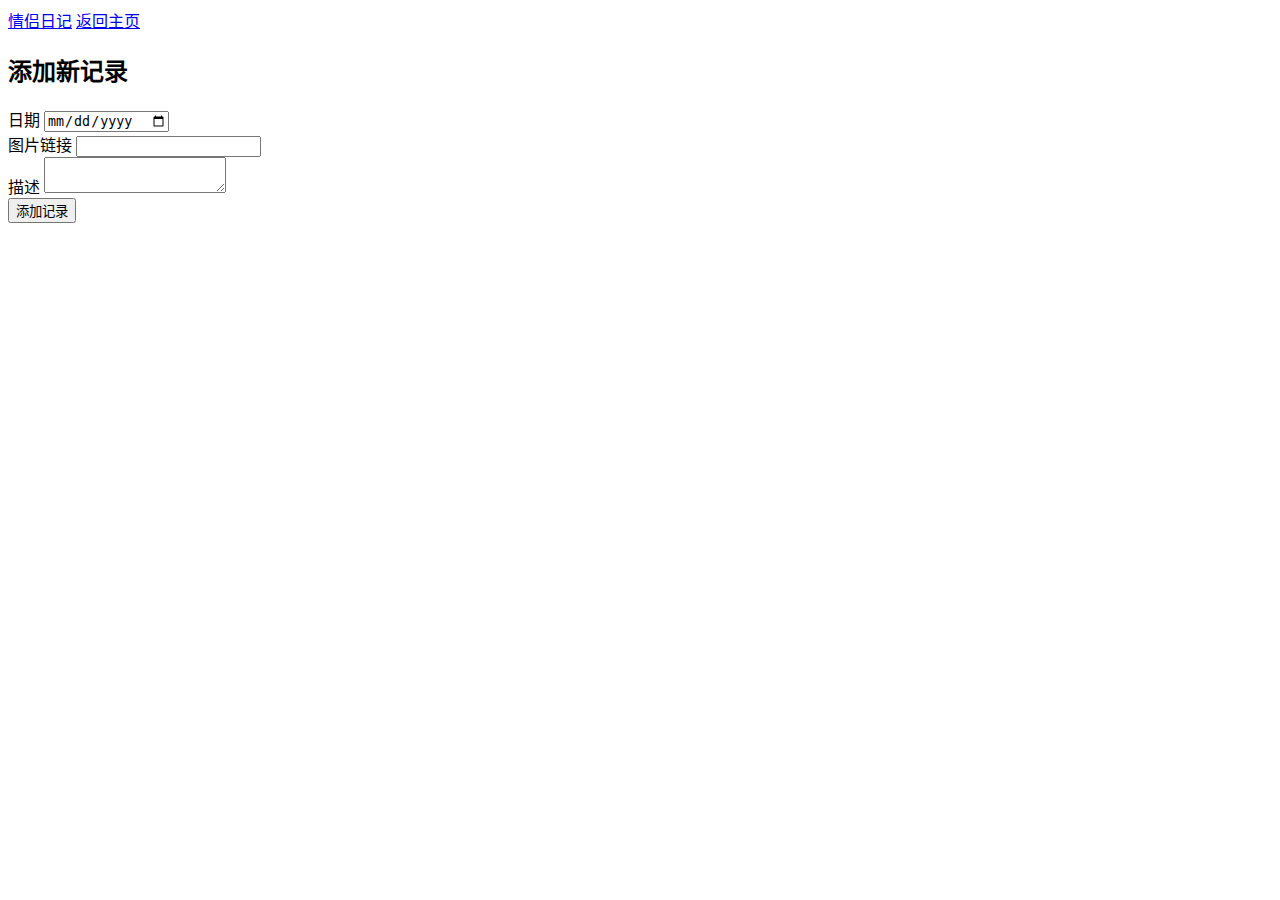
==== app/templates/add_entry.html @ fd56b755 "将bootstrap和vue替换为本地文件，防止被墙。 修改页面文字为中文" ====
<!DOCTYPE html>
<html lang="zh-CN">
<head>
    <meta charset="UTF-8">
    <meta name="viewport" content="width=device-width, initial-scale=1.0">
    <title>添加记录 - 情侣日记</title>
    <!-- 在 Vue 3 脚本之前引入 jQuery 和 Popper.js -->
    <script src="[[ url_for('static', filename='js/jquery.min.js') ]]"></script>
    <script src="[[ url_for('static', filename='js/popper.min.js') ]]"></script>
    <script src="[[ url_for('static', filename='js/bootstrap.min.js') ]]"></script>
    <script src="[[ url_for('static', filename='js/vue.global.js') ]]"></script>
    <script src="[[ url_for('static', filename='js/app.js') ]]"></script>
    <link rel="stylesheet" href="[[ url_for('static', filename='css/bootstrap.min.css') ]]">
    <link rel="stylesheet" href="[[ url_for('static', filename='css/style.css') ]]">
</head>
<body>
    <div id="app">
        <!-- 导航栏 -->
        <nav class="navbar navbar-light bg-light mb-4">
            <a class="navbar-brand" href="#">情侣日记</a>
            <a href="/" class="btn btn-secondary">返回主页</a>
        </nav>

        <!-- 添加表单 -->
        <div class="container">
            <div class="row">
                <div class="col-md-6 offset-md-3">
                    <h2 class="mb-4">添加新记录</h2>
                    <form @submit.prevent="addEntry">
                        <div class="form-group">
                            <label for="date">日期</label>
                            <input type="date" class="form-control" id="date" v-model="newEntry.date" required>
                        </div>
                        <div class="form-group">
                            <label for="image">图片链接</label>
                            <input type="text" class="form-control" id="image" v-model="newEntry.image" required>
                        </div>
                        <div class="form-group">
                            <label for="description">描述</label>
                            <textarea class="form-control" id="description" v-model="newEntry.description" required></textarea>
                        </div>
                        <button type="submit" class="btn btn-primary">添加记录</button>
                    </form>
                </div>
            </div>
        </div>
    </div>

    <script src="[[ url_for('static', filename='js/vue.global.js') ]]"></script>
    <script src="[[ url_for('static', filename='js/add_entry.js') ]]"></script>
</body>
</html>
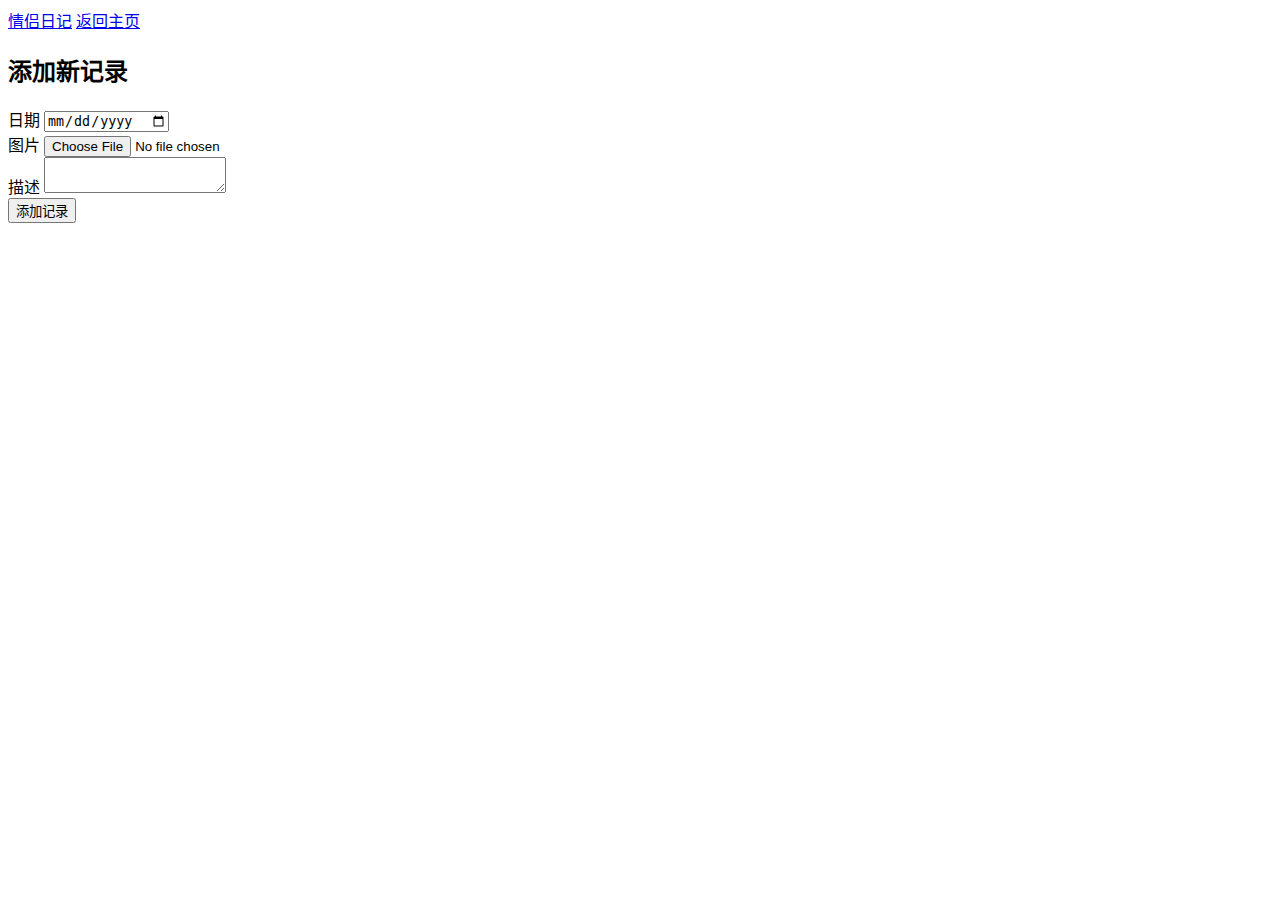
==== commit e708a7d9: "上传修改为上传图片而不是图片路径" ====
--- a/app/templates/add_entry.html
+++ b/app/templates/add_entry.html
@@ -4,12 +4,6 @@
     <meta charset="UTF-8">
     <meta name="viewport" content="width=device-width, initial-scale=1.0">
     <title>添加记录 - 情侣日记</title>
-    <!-- 在 Vue 3 脚本之前引入 jQuery 和 Popper.js -->
-    <script src="[[ url_for('static', filename='js/jquery.min.js') ]]"></script>
-    <script src="[[ url_for('static', filename='js/popper.min.js') ]]"></script>
-    <script src="[[ url_for('static', filename='js/bootstrap.min.js') ]]"></script>
-    <script src="[[ url_for('static', filename='js/vue.global.js') ]]"></script>
-    <script src="[[ url_for('static', filename='js/app.js') ]]"></script>
     <link rel="stylesheet" href="[[ url_for('static', filename='css/bootstrap.min.css') ]]">
     <link rel="stylesheet" href="[[ url_for('static', filename='css/style.css') ]]">
 </head>
@@ -26,14 +20,14 @@
             <div class="row">
                 <div class="col-md-6 offset-md-3">
                     <h2 class="mb-4">添加新记录</h2>
-                    <form @submit.prevent="addEntry">
+                    <form @submit.prevent="addEntry" enctype="multipart/form-data">
                         <div class="form-group">
                             <label for="date">日期</label>
                             <input type="date" class="form-control" id="date" v-model="newEntry.date" required>
                         </div>
                         <div class="form-group">
-                            <label for="image">图片链接</label>
-                            <input type="text" class="form-control" id="image" v-model="newEntry.image" required>
+                            <label for="image">图片</label>
+                            <input type="file" class="form-control" id="image" @change="handleImageUpload" accept="image/*" required>
                         </div>
                         <div class="form-group">
                             <label for="description">描述</label>
